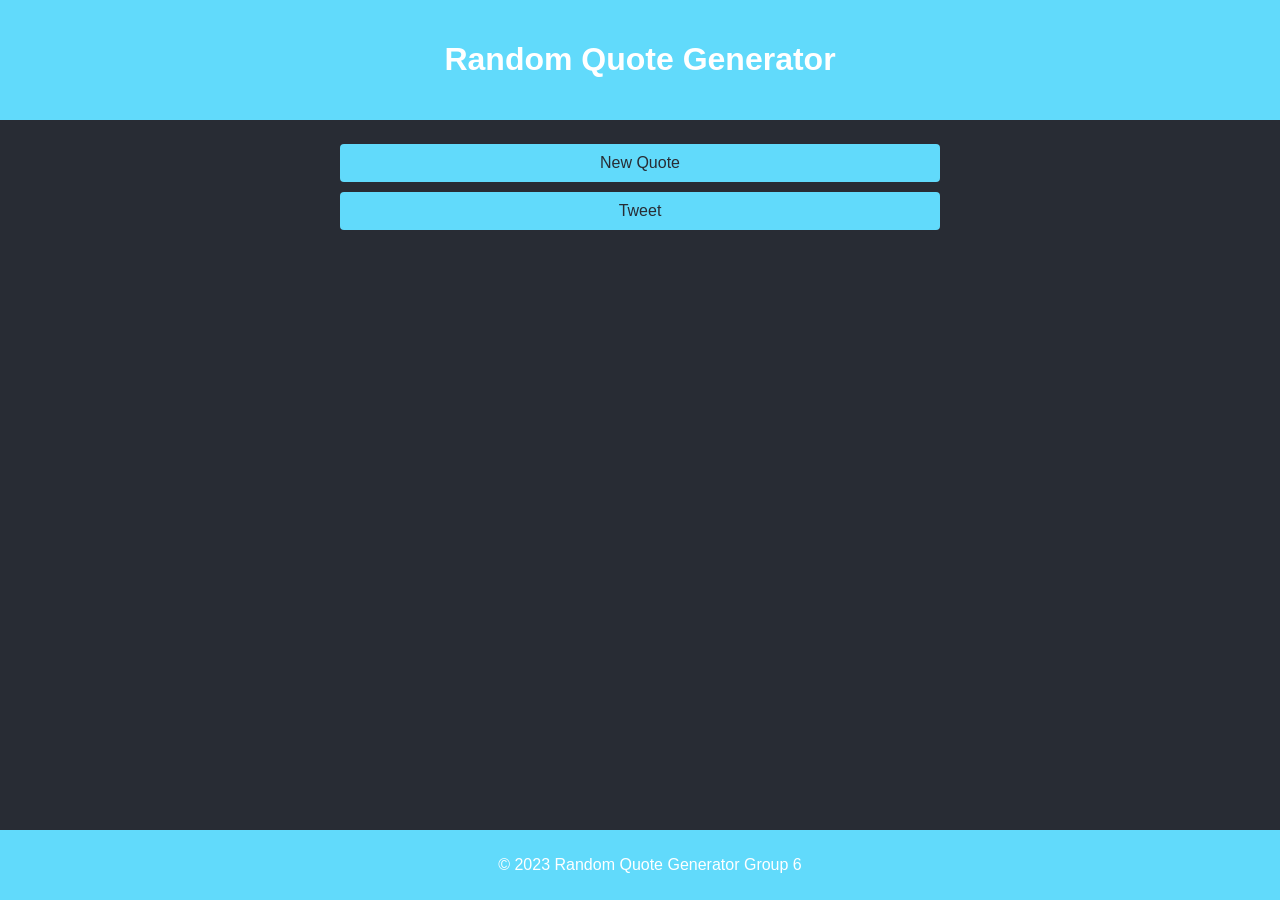
==== projectrqg/index.html @ 189ec107 "Add files via upload" ====
<!DOCTYPE html>
<html lang="en">
<head>
    <meta charset="UTF-8">
    <meta name="viewport" content="width=device-width, initial-scale=1.0">
    <link rel="stylesheet" href="styles.css">
    <title>Random Quote Generator</title>
</head>
<body>
    <header>
        <h1>Random Quote Generator</h1>
    </header>
    <main class="container">
        <div id="quote-container">
            <p id="quote"></p>
            <p id="author"></p>
        </div>
        <div class="button-container">
            <button id="new-quote-btn" onclick="getRandomQuote()">New Quote</button>
            <a id="tweet-btn" target="_blank" href="https://twitter.com/intent/tweet?text=">
                Tweet
            </a>
        </div>
    </main>
    <footer>
        <p>&copy; 2023 Random Quote Generator Group 6</p>
    </footer>
    <script src="script.js"></script>
</body>
</html>
---- projectrqg/styles.css ----
body {
    font-family: 'Arial', sans-serif;
    background-color: #282c34;
    color: white;
    margin: 0;
}

header {
    text-align: center;
    padding: 20px;
    background-color: #61dafb;
}

.container {
    text-align: center;
    max-width: 600px;
    margin: 0 auto;
}

#quote-container {
    position: relative;
    overflow: hidden;
}

.card {
    background-color: #f5f5dc; /* Cream color */
    padding: 40px; /* Increased padding for a larger card */
    border-radius: 12px; /* Increased border radius for a rounded appearance */
    margin-bottom: 20px;
    transition: transform 0.5s ease-in-out, background-color 0.5s ease-in-out;
}

#quote {
    font-size: 24px;
    margin-bottom: 10px;
}

#author {
    font-size: 18px;
}

.button-container {
    display: flex;
    flex-direction: column;
    gap: 10px;
}

button, #tweet-btn {
    padding: 10px 20px;
    font-size: 16px;
    cursor: pointer;
    border: none;
    border-radius: 4px;
}

button {
    background-color: #61dafb;
    color: #282c34;
}

#tweet-btn {
    text-decoration: none;
    color: #282c34;
    background-color: #61dafb;
}

footer {
    text-align: center;
    padding: 10px;
    background-color: #61dafb;
    position: fixed;
    bottom: 0;
    width: 100%;
}
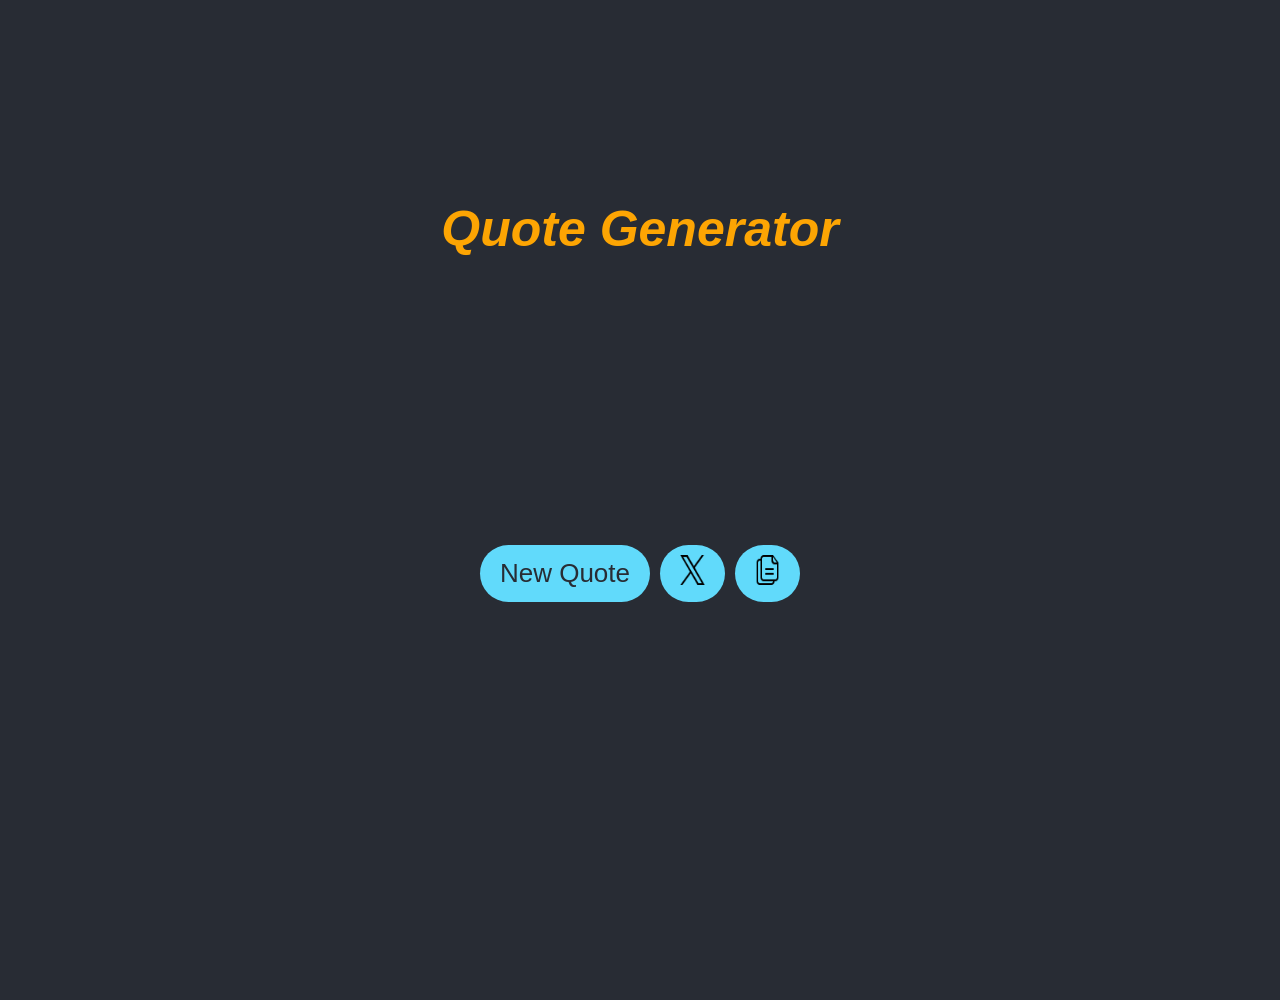
==== commit be1b6458: "Add files via upload" ====
--- a/projectrqg/index.html
+++ b/projectrqg/index.html
@@ -3,28 +3,29 @@
 <head>
     <meta charset="UTF-8">
     <meta name="viewport" content="width=device-width, initial-scale=1.0">
+    <link rel="preconnect" href="https://fonts.googleapis.com">
+<link rel="preconnect" href="https://fonts.gstatic.com" crossorigin>
+<link href="https://fonts.googleapis.com/css2?family=Poppins:ital,wght@0,400;1,400;1,500&display=swap" rel="stylesheet">
     <link rel="stylesheet" href="styles.css">
     <title>Random Quote Generator</title>
 </head>
 <body>
-    <header>
-        <h1>Random Quote Generator</h1>
-    </header>
-    <main class="container">
-        <div id="quote-container">
-            <p id="quote"></p>
-            <p id="author"></p>
+    <section class="container">
+        <h1 class="title">Quote Generator</h1>
+        <div class="container_1">
+            <div id="quote-container">
+                <p id="quote"></p>
+                <p id="author"></p>
+            </div>
+            <div class="button-container">
+                <button id="new-quote-btn" onclick="getRandomQuote()" title="Generate New Quote">New Quote</button>
+                <a id="tweet-btn" target="_blank" href="https://twitter.com/intent/tweet?text=">
+                    <img title="Tweet Quote" src="twitter.png" height="30dp" width="25dp">
+                </a>
+                <button id="btnsz" onclick="copyQuote()" title="Copy Quote"><img src="copy-two-paper-sheets-interface-symbol.png" height="30dp" width="25dp"></button>
+            </div>
         </div>
-        <div class="button-container">
-            <button id="new-quote-btn" onclick="getRandomQuote()">New Quote</button>
-            <a id="tweet-btn" target="_blank" href="https://twitter.com/intent/tweet?text=">
-                Tweet
-            </a>
-        </div>
-    </main>
-    <footer>
-        <p>&copy; 2023 Random Quote Generator Group 6</p>
-    </footer>
+    </section>
     <script src="script.js"></script>
 </body>
 </html>
--- a/projectrqg/styles.css
+++ b/projectrqg/styles.css
@@ -1,7 +1,7 @@
 body {
     font-family: 'Arial', sans-serif;
     background-color: #282c34;
-    color: white;
+    color: rgb(23, 23, 23);
     margin: 0;
 }
 
@@ -13,10 +13,26 @@
 
 .container {
     text-align: center;
-    max-width: 600px;
+    width: 1200px;
+    height: 900px;
     margin: 0 auto;
+    color: #61dafb;
+    background-color: #282c34;
+    margin-top: 100px;
+}
+.title{
+    color: rgb(253, 165, 3);
+    position: relative;
+    top: 100px;
+    font-size: 50px;
+    font-style: italic;
+    font-family: Arial, Helvetica, sans-serif;
 }
 
+.container_1{
+position: relative;
+top: 30%;
+}
 #quote-container {
     position: relative;
     overflow: hidden;
@@ -31,26 +47,29 @@
 }
 
 #quote {
-    font-size: 24px;
+    font-size: 45px;
     margin-bottom: 10px;
+    font-family: poppins;
 }
 
 #author {
-    font-size: 18px;
+    font-size: 24px;
 }
 
 .button-container {
     display: flex;
-    flex-direction: column;
     gap: 10px;
+    justify-content: center;
+    position: relative;
+    top: 30px;
 }
 
 button, #tweet-btn {
     padding: 10px 20px;
-    font-size: 16px;
+    font-size: 26px;
     cursor: pointer;
     border: none;
-    border-radius: 4px;
+    border-radius: 30px;
 }
 
 button {
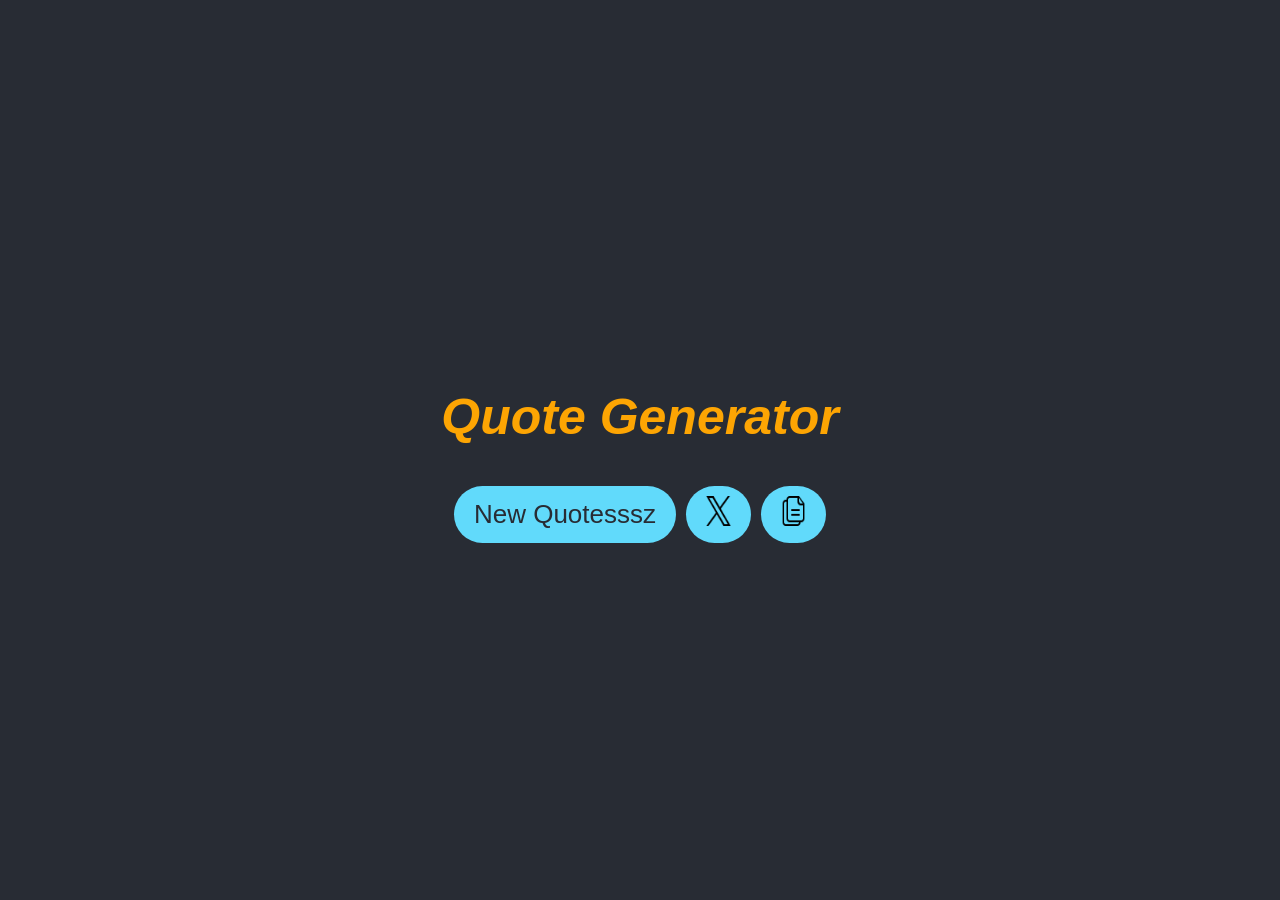
==== commit 5ba4e773: "Update index.html" ====
--- a/projectrqg/index.html
+++ b/projectrqg/index.html
@@ -18,7 +18,7 @@
                 <p id="author"></p>
             </div>
             <div class="button-container">
-                <button id="new-quote-btn" onclick="getRandomQuote()" title="Generate New Quote">New Quote</button>
+                <button id="new-quote-btn" onclick="getRandomQuote()" title="Generate New Quote">New Quotesssz</button>
                 <a id="tweet-btn" target="_blank" href="https://twitter.com/intent/tweet?text=">
                     <img title="Tweet Quote" src="twitter.png" height="30dp" width="25dp">
                 </a>
--- a/projectrqg/styles.css
+++ b/projectrqg/styles.css
@@ -1,49 +1,35 @@
+*{
+    padding: 0;
+    margin: 0;
+    box-sizing: border-box;
+}
+
 body {
     font-family: 'Arial', sans-serif;
     background-color: #282c34;
     color: rgb(23, 23, 23);
-    margin: 0;
 }
 
 header {
     text-align: center;
-    padding: 20px;
     background-color: #61dafb;
 }
 
 .container {
+    margin: 0 auto;
+    background-color: #282c34;
+    display: flex;
+    flex-direction: column;
     text-align: center;
-    width: 1200px;
-    height: 900px;
-    margin: 0 auto;
-    color: #61dafb;
-    background-color: #282c34;
-    margin-top: 100px;
+    justify-content: center;
+    height: 100vh;
 }
+
 .title{
     color: rgb(253, 165, 3);
-    position: relative;
-    top: 100px;
     font-size: 50px;
     font-style: italic;
     font-family: Arial, Helvetica, sans-serif;
-}
-
-.container_1{
-position: relative;
-top: 30%;
-}
-#quote-container {
-    position: relative;
-    overflow: hidden;
-}
-
-.card {
-    background-color: #f5f5dc; /* Cream color */
-    padding: 40px; /* Increased padding for a larger card */
-    border-radius: 12px; /* Increased border radius for a rounded appearance */
-    margin-bottom: 20px;
-    transition: transform 0.5s ease-in-out, background-color 0.5s ease-in-out;
 }
 
 #quote {
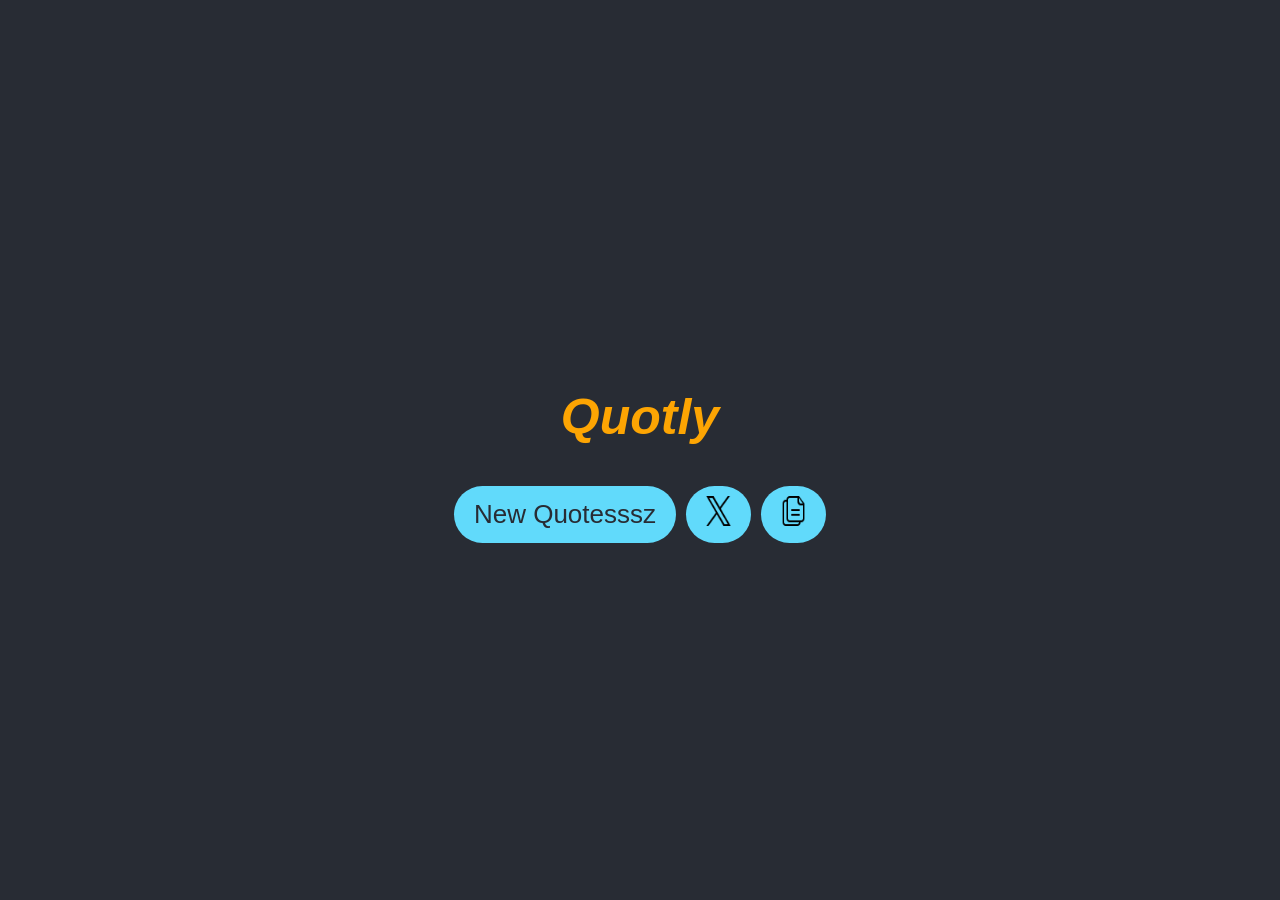
==== commit afe1ff69: "Update index.html" ====
--- a/projectrqg/index.html
+++ b/projectrqg/index.html
@@ -7,11 +7,11 @@
 <link rel="preconnect" href="https://fonts.gstatic.com" crossorigin>
 <link href="https://fonts.googleapis.com/css2?family=Poppins:ital,wght@0,400;1,400;1,500&display=swap" rel="stylesheet">
     <link rel="stylesheet" href="styles.css">
-    <title>Random Quote Generator</title>
+    <title>Quotly</title>
 </head>
 <body>
     <section class="container">
-        <h1 class="title">Quote Generator</h1>
+        <h1 class="title">Quotly</h1>
         <div class="container_1">
             <div id="quote-container">
                 <p id="quote"></p>
